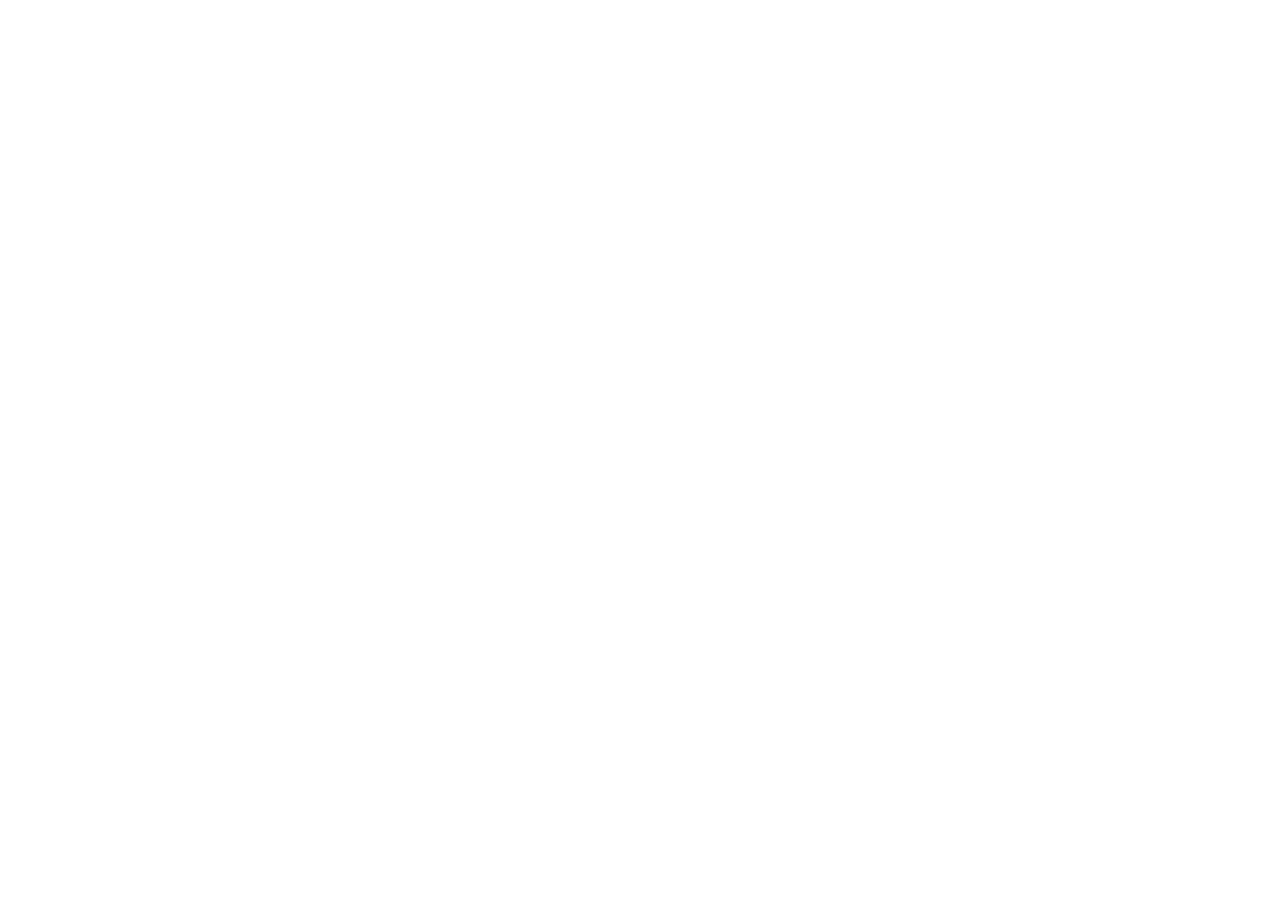
==== index.html @ 459d549b "Add new index file" ====
<!DOCTYPE html>
<html> 
  <head>
    <title>Introduction to Kubernetes</title>
    <!-- Latest compiled and minified CSS -->
    <link rel="stylesheet" href="https://maxcdn.bootstrapcdn.com/bootstrap/3.3.6/css/bootstrap.min.css" integrity="sha384-1q8mTJOASx8j1Au+a5WDVnPi2lkFfwwEAa8hDDdjZlpLegxhjVME1fgjWPGmkzs7" crossorigin="anonymous">
  </head>
  <body>
    <div id="github-ribbon" style="display:none"></div>
    <div class="container">
      <div class="col-xs-12">    
        <div id="source" style="display:none;"></div>
        <div id="rendered"> </div>
      </div>
    </div>
    <script src="js/getParameter.js"></script>
    <script src="//code.jquery.com/jquery-1.12.0.min.js"></script>
    <script>
      $(document).ready(function() {
        var q = getParameterByName('q');
        q = typeof getParameterByName('q') === 'object' ? 'index' : getParameterByName('q');
        
        var file = 'md/' + q + '.md';
        $.get(file, function(response) {
          if (q === 'presentation') {
            // Load the remark.js script
            $.getScript('https://gnab.github.io/remark/downloads/remark-latest.min.js', function() {
              $("#source").html(response);
              var slideshow = remark.create();
            });

          }
          else {
            // Add the Github Ribbon
            $.get('resources/github-ribbon', function(response) {
              $('#github-ribbon').html(response).show();
            });

            // Load the markdown script
            $.getScript('js/markdown.min.js', function() {
              document.getElementById("rendered").innerHTML = markdown.toHTML(response);
            });
          }
        });
      });  
    </script>
  </body>
</html>
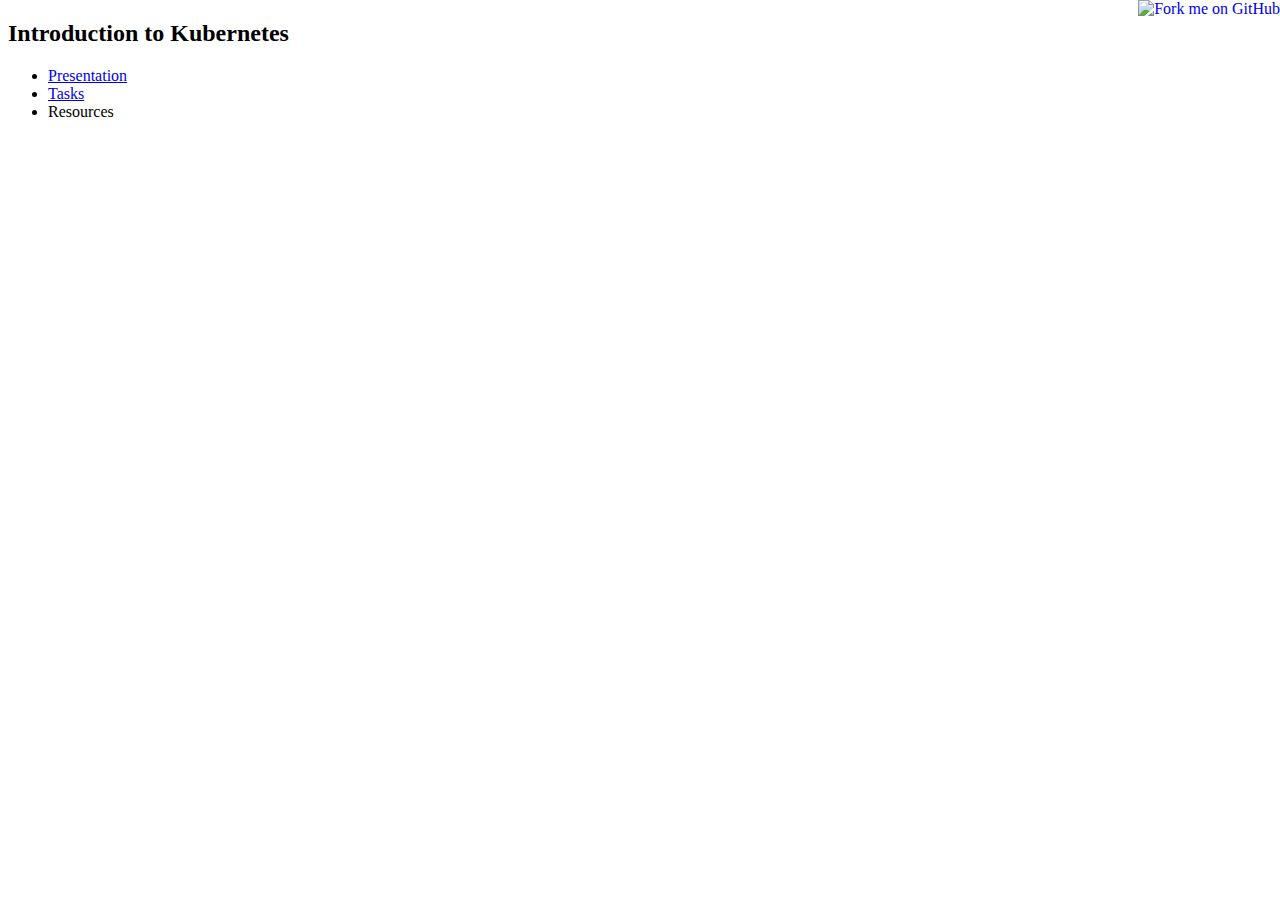
==== commit 47512f1f: "Add js" ====
--- a/index.html
+++ b/index.html
@@ -13,7 +13,7 @@
         <div id="rendered"> </div>
       </div>
     </div>
-    <script src="js/getParameter.js"></script>
+    <script src="js/getQueryParameter.js"></script>
     <script src="//code.jquery.com/jquery-1.12.0.min.js"></script>
     <script>
       $(document).ready(function() {
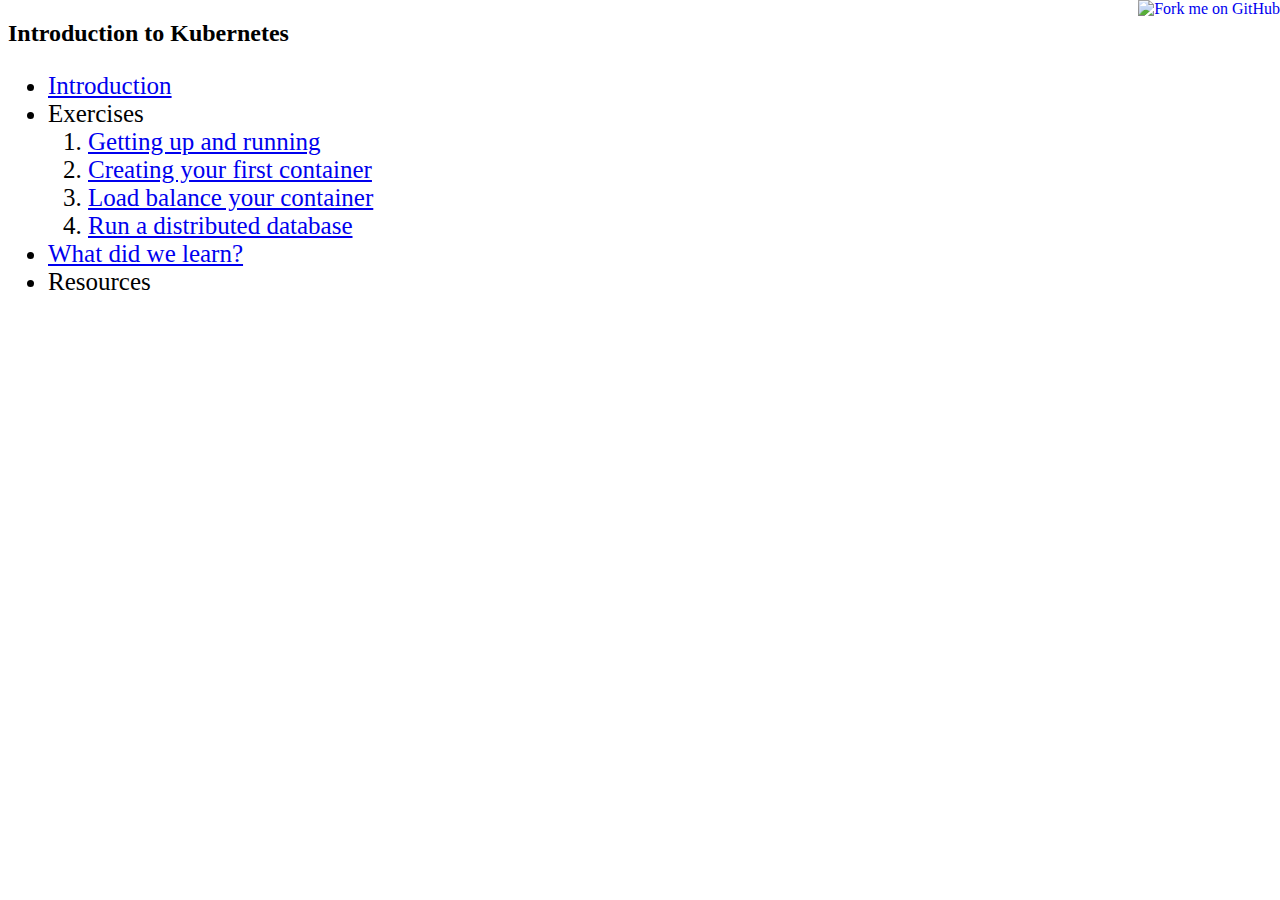
==== commit 18176a26: "Add latest changes" ====
--- a/index.html
+++ b/index.html
@@ -1,9 +1,9 @@
 <!DOCTYPE html>
 <html> 
   <head>
-    <title>Introduction to Kubernetes</title>
     <!-- Latest compiled and minified CSS -->
     <link rel="stylesheet" href="https://maxcdn.bootstrapcdn.com/bootstrap/3.3.6/css/bootstrap.min.css" integrity="sha384-1q8mTJOASx8j1Au+a5WDVnPi2lkFfwwEAa8hDDdjZlpLegxhjVME1fgjWPGmkzs7" crossorigin="anonymous">
+    <link crossorigin="anonymous" href="resources/css/styles.css" media="all" rel="stylesheet">
   </head>
   <body>
     <div id="github-ribbon" style="display:none"></div>
@@ -13,31 +13,32 @@
         <div id="rendered"> </div>
       </div>
     </div>
-    <script src="js/getQueryParameter.js"></script>
+    <script src="resources/js/getQueryParameter.js"></script>
     <script src="//code.jquery.com/jquery-1.12.0.min.js"></script>
     <script>
       $(document).ready(function() {
         var q = getParameterByName('q');
         q = typeof getParameterByName('q') === 'object' ? 'index' : getParameterByName('q');
-        
-        var file = 'md/' + q + '.md';
+        // Set the page title
+        document.title = q + ' | Introduction to Kubernetes';
+        var file = q === 'index' ? 'readme.md' : q + '/readme.md';
         $.get(file, function(response) {
-          if (q === 'presentation') {
+          if (/presentation/.test(q)) {
             // Load the remark.js script
-            $.getScript('https://gnab.github.io/remark/downloads/remark-latest.min.js', function() {
+            $.getScript('resources/js/remark-latest.min.js', function() {
               $("#source").html(response);
               var slideshow = remark.create();
             });
 
           }
-          else {
+          else if (/exercise/.test(q) || q === 'index') {
             // Add the Github Ribbon
             $.get('resources/github-ribbon', function(response) {
               $('#github-ribbon').html(response).show();
             });
 
             // Load the markdown script
-            $.getScript('js/markdown.min.js', function() {
+            $.getScript('resources/js/markdown.min.js', function() {
               document.getElementById("rendered").innerHTML = markdown.toHTML(response);
             });
           }
--- a/resources/css/styles.css
+++ b/resources/css/styles.css
@@ -0,0 +1,14 @@
+code {
+    word-break: normal;
+    white-space: pre;
+    line-height: 1.45;
+    color: #333;
+    background-color: #f7f7f7;
+    display: block;
+    padding-bottom: 17px;
+    padding-left: 11px;
+}
+
+ul {
+    font-size: 25px;
+}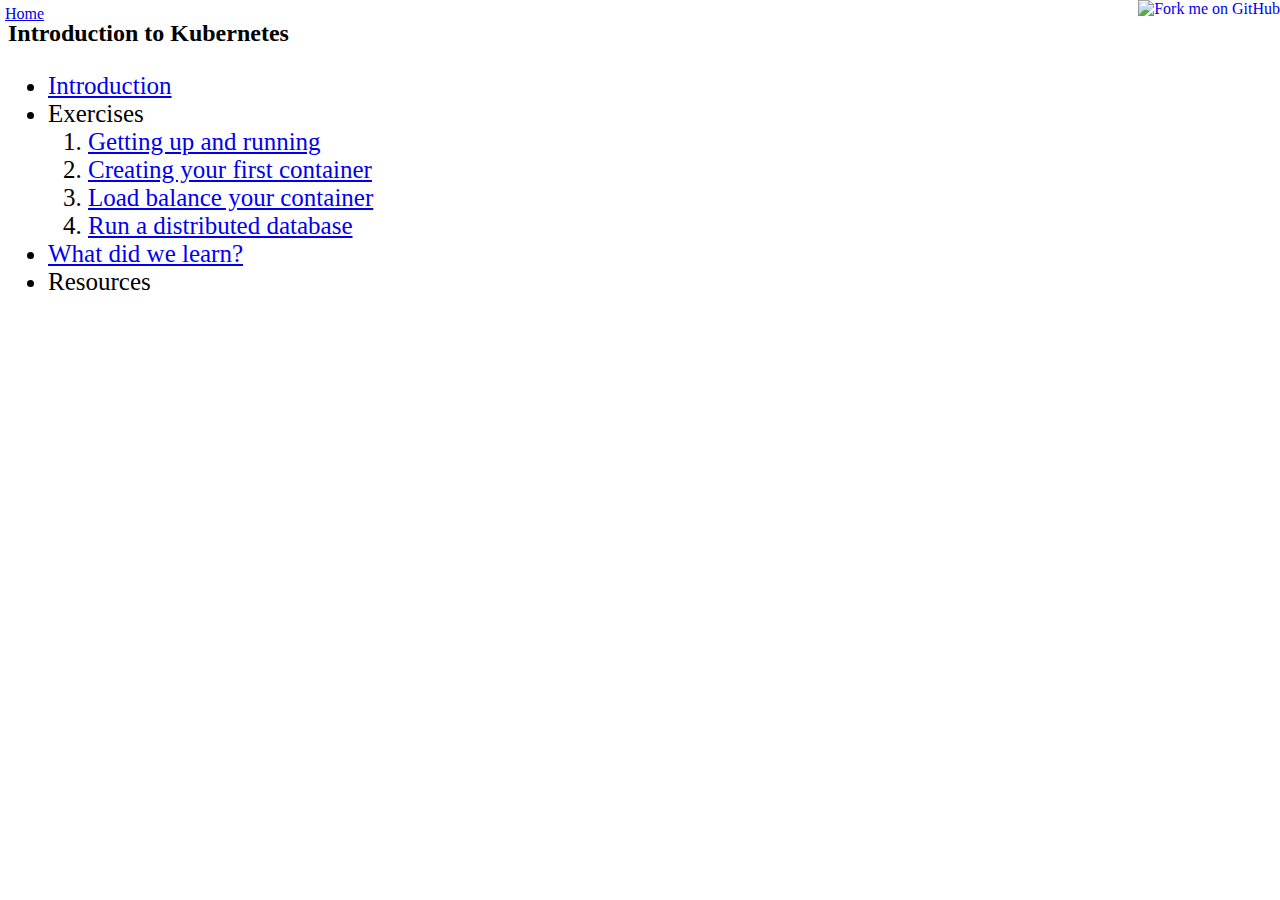
==== commit 492f1172: "Add home link and styling" ====
--- a/index.html
+++ b/index.html
@@ -6,6 +6,7 @@
     <link crossorigin="anonymous" href="resources/css/styles.css" media="all" rel="stylesheet">
   </head>
   <body>
+    <div id="navigation"><a href="/">Home</a></div>
     <div id="github-ribbon" style="display:none"></div>
     <div class="container">
       <div class="col-xs-12">    
@@ -38,8 +39,9 @@
             });
 
             // Load the markdown script
-            $.getScript('resources/js/markdown.min.js', function() {
-              document.getElementById("rendered").innerHTML = markdown.toHTML(response);
+            $.getScript('resources/js/showdown.min.js', function() {
+              var converter = new showdown.Converter();
+              document.getElementById("rendered").innerHTML = converter.makeHtml(response);
             });
           }
         });
--- a/resources/css/styles.css
+++ b/resources/css/styles.css
@@ -1,12 +1,18 @@
+#navigation {
+    position: absolute;
+    top: 5px;
+    left: 5px; border: 0;
+    z-index:1000;
+}
+
+pre {
+    margin-top: 15px;
+    margin-bottom: 15px;
+}
+
 code {
-    word-break: normal;
-    white-space: pre;
-    line-height: 1.45;
     color: #333;
     background-color: #f7f7f7;
-    display: block;
-    padding-bottom: 17px;
-    padding-left: 11px;
 }
 
 ul {
